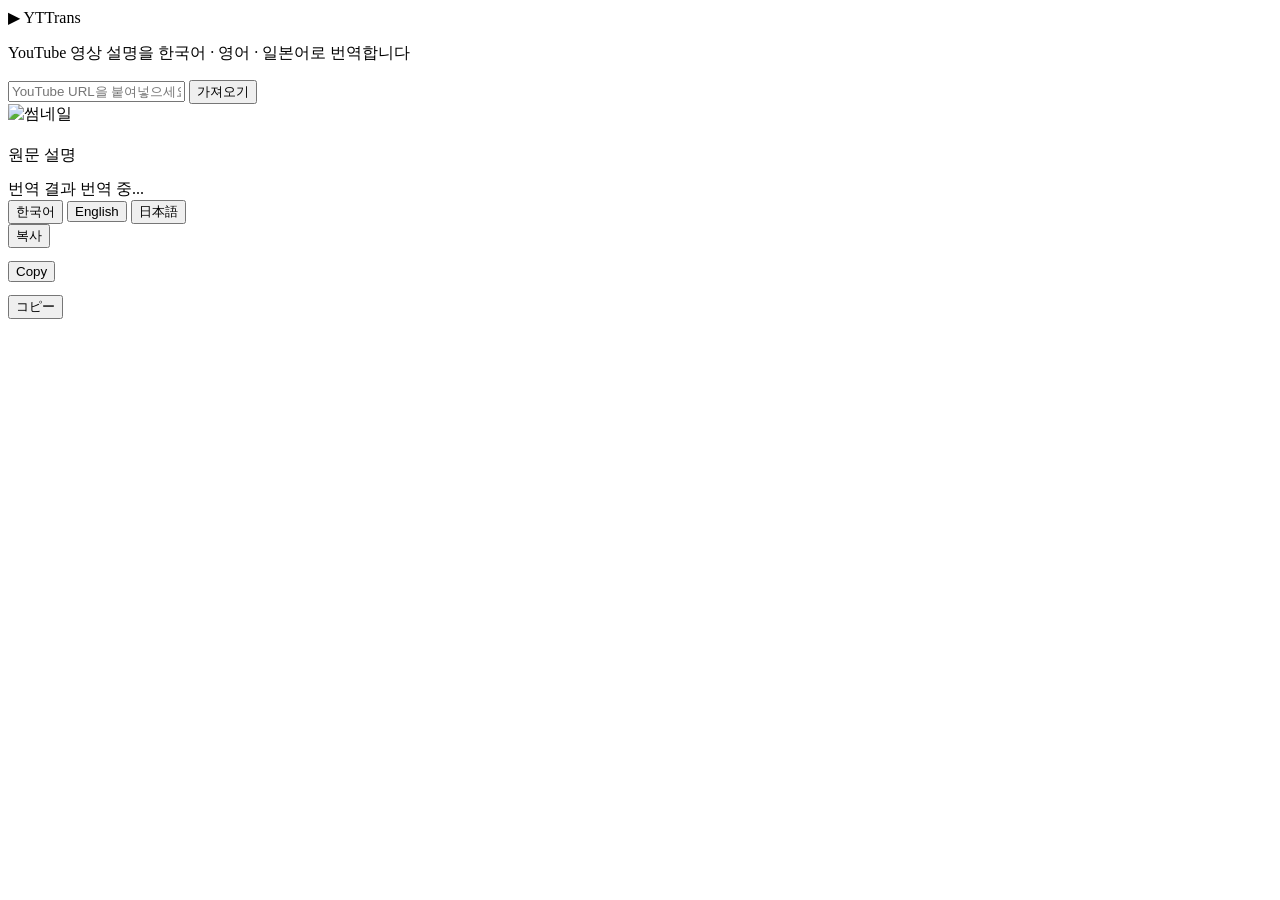
==== public/index.html @ 15188fe6 "Initial commit: YTTrans YouTube description translator - FastAPI backend with /api/video and /api/tr" ====
<!DOCTYPE html>
<html lang="en">
<head>
  <meta charset="UTF-8" />
  <meta name="viewport" content="width=device-width, initial-scale=1.0" />
  <title>YTTrans — YouTube 설명 번역기</title>
  <link rel="stylesheet" href="/style.css" />
</head>
<body>
  <header>
    <div class="header-inner">
      <span class="logo">▶ YTTrans</span>
      <p class="subtitle">YouTube 영상 설명을 한국어 · 영어 · 일본어로 번역합니다</p>
    </div>
  </header>

  <main>
    <!-- URL 입력 -->
    <section class="input-section">
      <div class="input-row">
        <input
          id="url-input"
          type="text"
          placeholder="YouTube URL을 붙여넣으세요 (watch?v=, youtu.be/, shorts/ 지원)"
          autocomplete="off"
          spellcheck="false"
        />
        <button id="fetch-btn" class="btn btn-primary">
          <span class="btn-text">가져오기</span>
          <span class="spinner hidden"></span>
        </button>
      </div>
    </section>

    <!-- 에러 배너 -->
    <div id="error-banner" class="error-banner hidden">
      <span id="error-text"></span>
    </div>

    <!-- 영상 카드 -->
    <article id="video-card" class="video-card hidden">
      <img id="video-thumb" src="" alt="썸네일" class="thumb" />
      <div class="video-meta">
        <h2 id="video-title"></h2>
        <div class="original-label">원문 설명</div>
        <pre id="video-desc" class="desc-text"></pre>
      </div>
    </article>

    <!-- 번역 결과 -->
    <section id="translations" class="translations hidden">
      <div class="translate-header">
        <span class="translate-title">번역 결과</span>
        <span id="translate-loading" class="translate-loading hidden">
          <span class="spinner-sm"></span> 번역 중...
        </span>
      </div>

      <nav class="tab-nav">
        <button class="tab-btn active" data-lang="ko">한국어</button>
        <button class="tab-btn" data-lang="en">English</button>
        <button class="tab-btn" data-lang="ja">日本語</button>
      </nav>

      <div class="tab-panels">
        <div class="tab-panel active" data-lang="ko">
          <div class="panel-toolbar">
            <button class="copy-btn" data-copy="ko">복사</button>
          </div>
          <pre id="text-ko" class="result-text"></pre>
        </div>
        <div class="tab-panel" data-lang="en">
          <div class="panel-toolbar">
            <button class="copy-btn" data-copy="en">Copy</button>
          </div>
          <pre id="text-en" class="result-text"></pre>
        </div>
        <div class="tab-panel" data-lang="ja">
          <div class="panel-toolbar">
            <button class="copy-btn" data-copy="ja">コピー</button>
          </div>
          <pre id="text-ja" class="result-text"></pre>
        </div>
      </div>
    </section>
  </main>

  <script src="/app.js" defer></script>
</body>
</html>
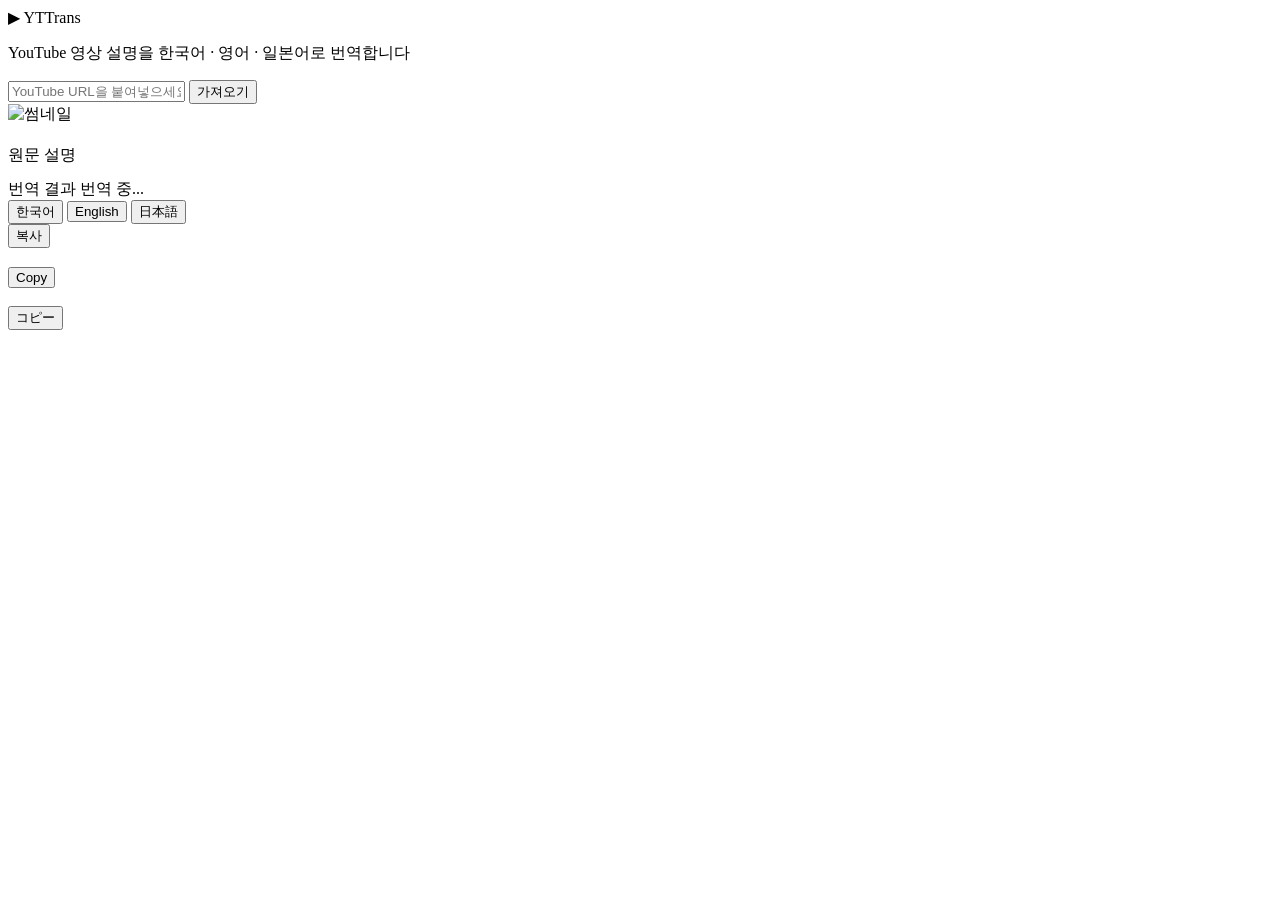
==== commit e1bb48bb: "Add title translation to all three language tabs Translate both title and description per language. " ====
--- a/public/index.html
+++ b/public/index.html
@@ -67,18 +67,21 @@
           <div class="panel-toolbar">
             <button class="copy-btn" data-copy="ko">복사</button>
           </div>
+          <h3 id="title-ko" class="result-title"></h3>
           <pre id="text-ko" class="result-text"></pre>
         </div>
         <div class="tab-panel" data-lang="en">
           <div class="panel-toolbar">
             <button class="copy-btn" data-copy="en">Copy</button>
           </div>
+          <h3 id="title-en" class="result-title"></h3>
           <pre id="text-en" class="result-text"></pre>
         </div>
         <div class="tab-panel" data-lang="ja">
           <div class="panel-toolbar">
             <button class="copy-btn" data-copy="ja">コピー</button>
           </div>
+          <h3 id="title-ja" class="result-title"></h3>
           <pre id="text-ja" class="result-text"></pre>
         </div>
       </div>
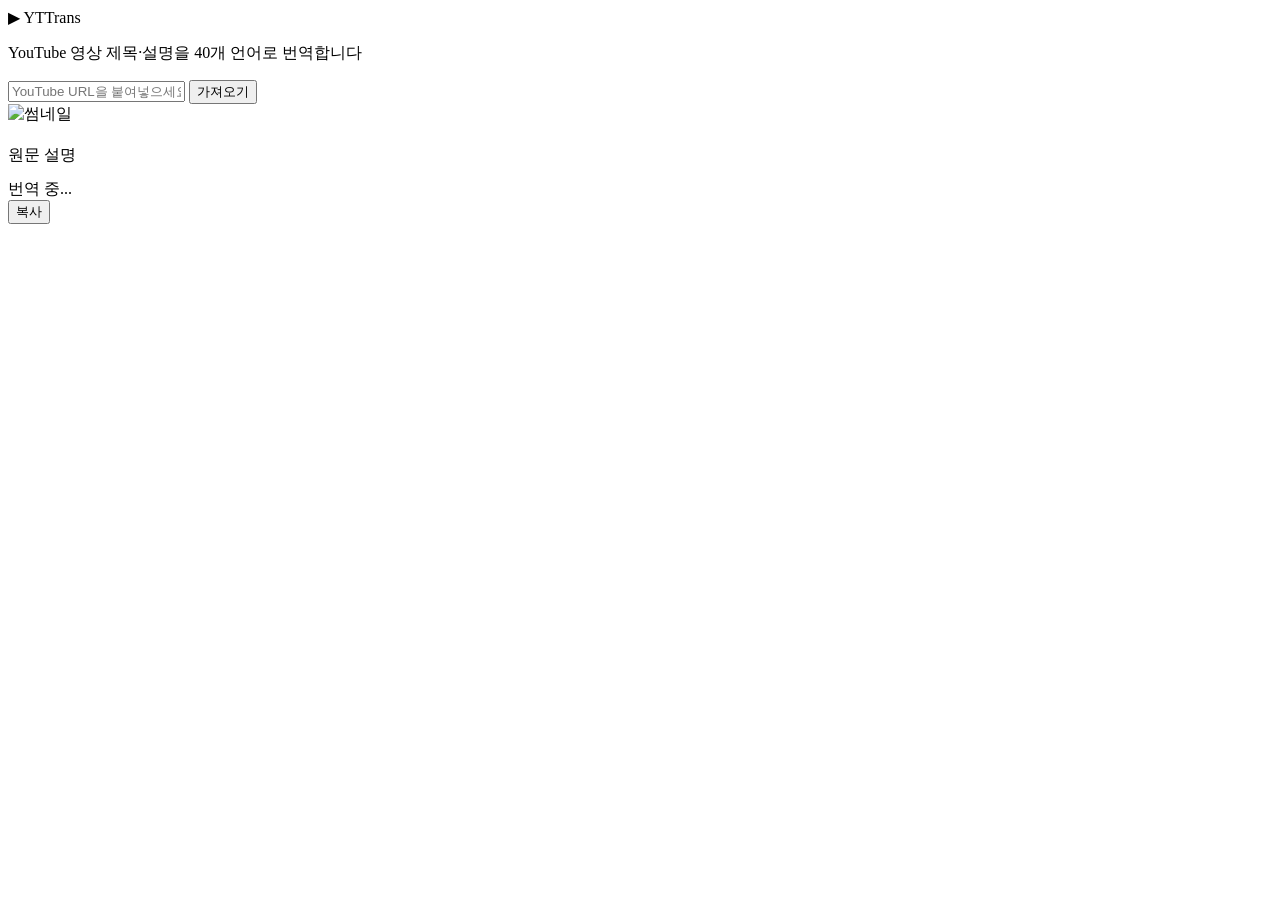
==== commit 70eb100a: "Add 38-language support with progressive parallel translation - Language sidebar grouped by region (" ====
--- a/public/index.html
+++ b/public/index.html
@@ -10,7 +10,7 @@
   <header>
     <div class="header-inner">
       <span class="logo">▶ YTTrans</span>
-      <p class="subtitle">YouTube 영상 설명을 한국어 · 영어 · 일본어로 번역합니다</p>
+      <p class="subtitle">YouTube 영상 제목·설명을 40개 언어로 번역합니다</p>
     </div>
   </header>
 
@@ -49,41 +49,27 @@
 
     <!-- 번역 결과 -->
     <section id="translations" class="translations hidden">
-      <div class="translate-header">
-        <span class="translate-title">번역 결과</span>
-        <span id="translate-loading" class="translate-loading hidden">
-          <span class="spinner-sm"></span> 번역 중...
-        </span>
-      </div>
+      <div class="trans-layout">
 
-      <nav class="tab-nav">
-        <button class="tab-btn active" data-lang="ko">한국어</button>
-        <button class="tab-btn" data-lang="en">English</button>
-        <button class="tab-btn" data-lang="ja">日本語</button>
-      </nav>
+        <!-- 왼쪽: 언어 사이드바 -->
+        <nav id="lang-nav" class="lang-nav">
+          <!-- JS로 생성 -->
+        </nav>
 
-      <div class="tab-panels">
-        <div class="tab-panel active" data-lang="ko">
-          <div class="panel-toolbar">
-            <button class="copy-btn" data-copy="ko">복사</button>
+        <!-- 오른쪽: 번역 결과 -->
+        <div class="trans-result">
+          <div id="trans-progress" class="trans-progress hidden">
+            <span class="spinner-sm"></span>
+            <span id="progress-text">번역 중...</span>
           </div>
-          <h3 id="title-ko" class="result-title"></h3>
-          <pre id="text-ko" class="result-text"></pre>
+          <div class="result-toolbar">
+            <span id="active-lang-label" class="active-lang-label"></span>
+            <button id="copy-btn" class="copy-btn">복사</button>
+          </div>
+          <h3 id="result-title" class="result-title"></h3>
+          <pre id="result-desc" class="result-text"></pre>
         </div>
-        <div class="tab-panel" data-lang="en">
-          <div class="panel-toolbar">
-            <button class="copy-btn" data-copy="en">Copy</button>
-          </div>
-          <h3 id="title-en" class="result-title"></h3>
-          <pre id="text-en" class="result-text"></pre>
-        </div>
-        <div class="tab-panel" data-lang="ja">
-          <div class="panel-toolbar">
-            <button class="copy-btn" data-copy="ja">コピー</button>
-          </div>
-          <h3 id="title-ja" class="result-title"></h3>
-          <pre id="text-ja" class="result-text"></pre>
-        </div>
+
       </div>
     </section>
   </main>
